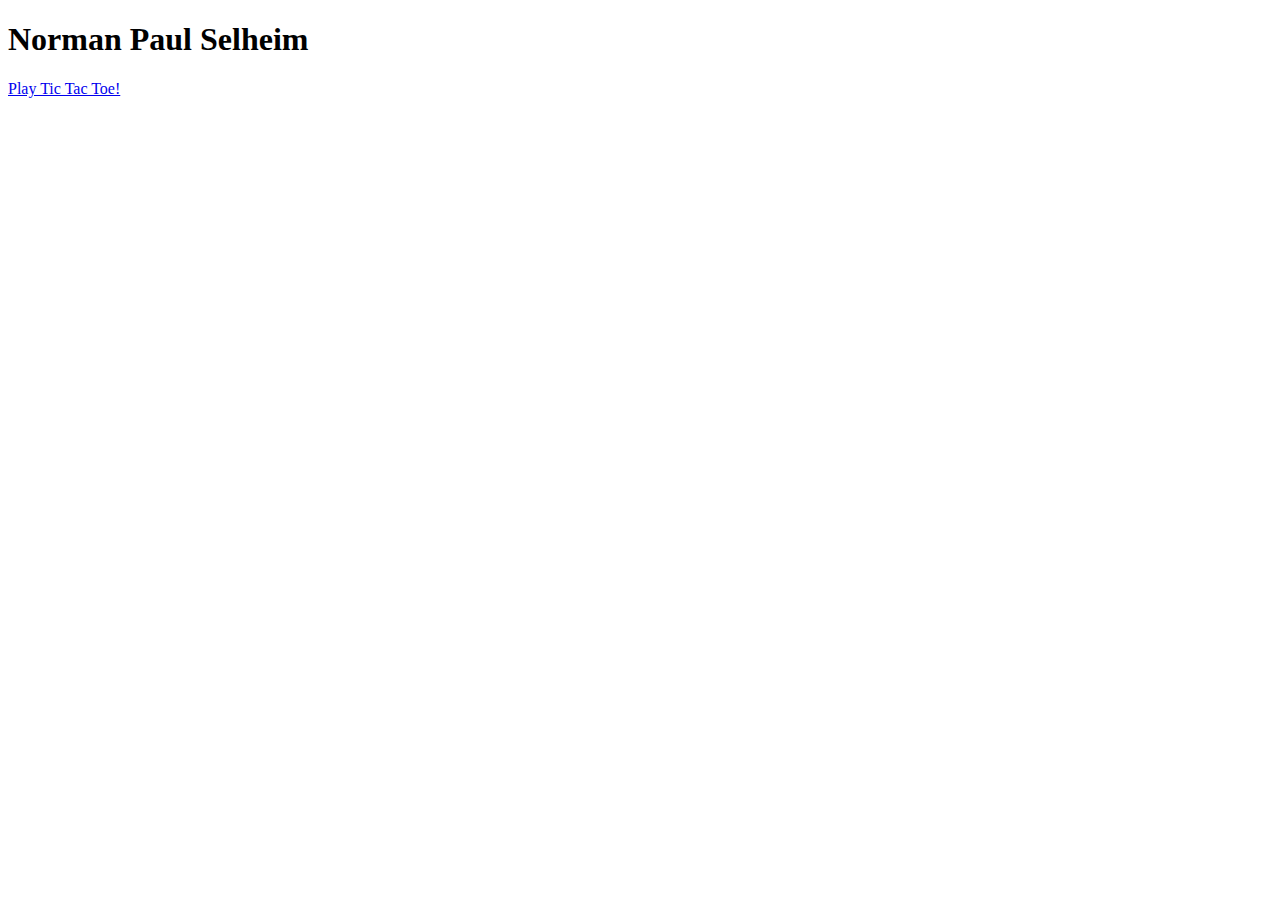
==== index.html @ f333058d "made new folders and moved stuff around" ====
<!DOCTYPE HTML PUBLIC "-//W3C//DTD HTML 4.01//EN" "http://www.w3.org/TR/html4/strict.dtd">
<html>
	<head>
		<title>N P Selheim</title>
	</head>
	<body>
		<h1>Norman Paul Selheim</h1>
		<a href="tictactoe.html">Play Tic Tac Toe!</a>
	</body>
</html>
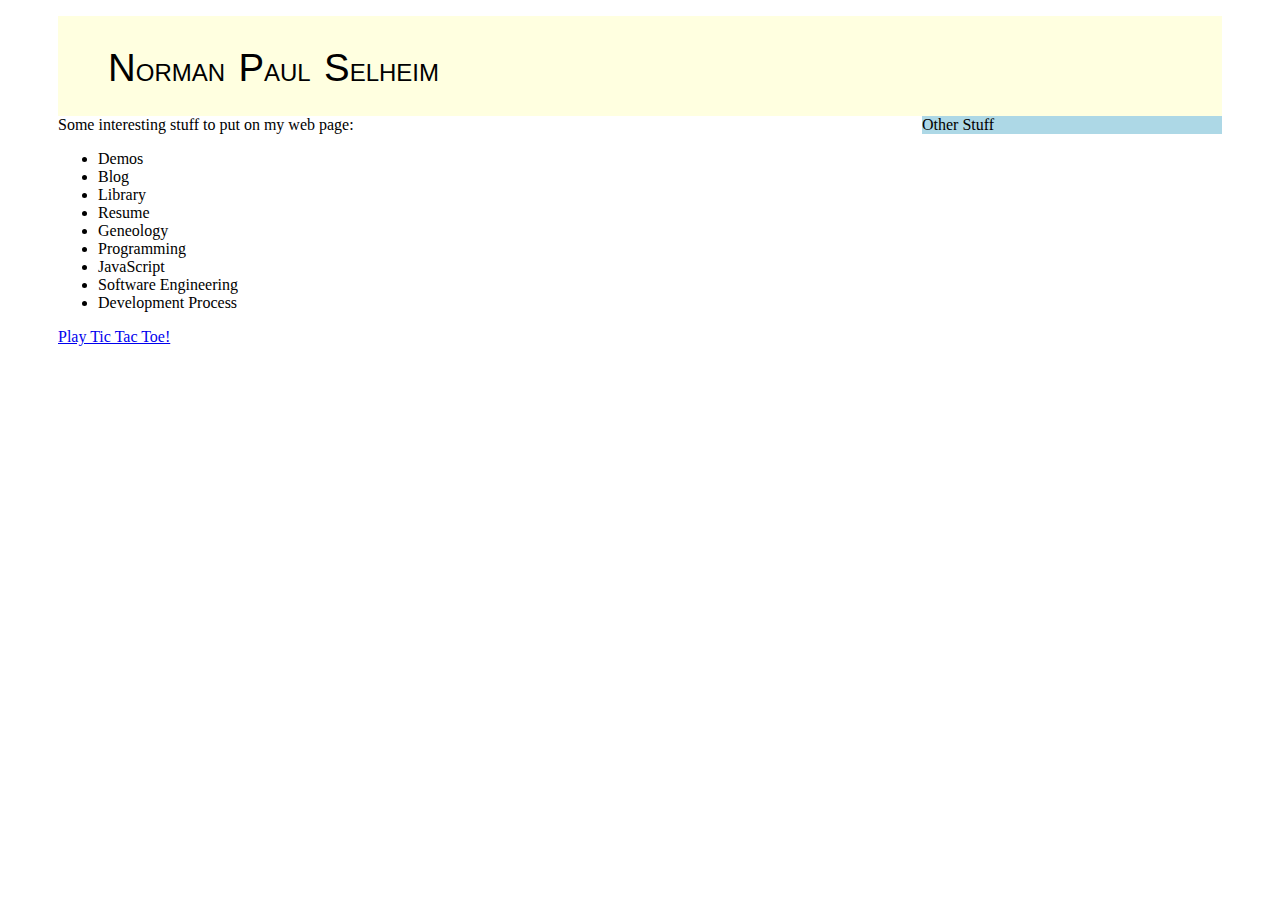
==== commit 5bbecab3: "improve grid.findFirstOpenCell()" ====
--- a/index.html
+++ b/index.html
@@ -2,9 +2,36 @@
 <html>
 	<head>
 		<title>N P Selheim</title>
+		<link rel="stylesheet" href="index.css" />
 	</head>
 	<body>
-		<h1>Norman Paul Selheim</h1>
-		<a href="tictactoe.html">Play Tic Tac Toe!</a>
+		<div id="banner">
+			<h1><span class="caps">N</span>ORMAN&nbsp;
+				<span class="caps">P</span>AUL&nbsp;
+				<span class="caps">S</span>ELHEIM
+			</h1>
+		</div>
+		<div id="contentWrapper">
+			<div id="mainContent">
+				Some interesting stuff to put on my web page:
+				<ul>
+					<li>Demos</li>
+					<li>Blog</li>
+					<li>Library</li>
+					<li>Resume</li>
+					<li>Geneology</li>
+					<li>Programming</li>
+					<li>JavaScript</li>
+					<li>Software Engineering</li>
+					<li>Development Process</li>
+				</ul>
+				<a href="app/tictactoe.html">Play Tic Tac Toe!</a>
+			</div>
+			<div id="rightSidebar">
+				Other Stuff
+			</div>
+			<div id="footer">
+			</div>
+		</div>
 	</body>
 </html>
--- a/index.css
+++ b/index.css
@@ -0,0 +1,31 @@
+#banner {
+	height: 100px;
+	background-color: lightyellow;
+	margin-left: 50px;
+	margin-right: 50px;
+}
+#banner h1 {
+	font-family: Arial, helvetica, sans-serif;
+	font-size: 1.5em;
+	font-weight: normal;
+	padding-top: 30px;
+	padding-left: 50px;
+}
+#banner h1 span.caps {
+	font-size: 1.6em;
+}
+#contentWrapper {
+	position: relative;
+	margin-left: 50px;
+	margin-right: 50px;
+}
+#rightSidebar {
+	position: absolute;
+	background-color: lightblue;
+	right: 0;
+	top: 0;
+	width: 300px;
+}
+#mainContent {
+	margin-right: 310px;
+}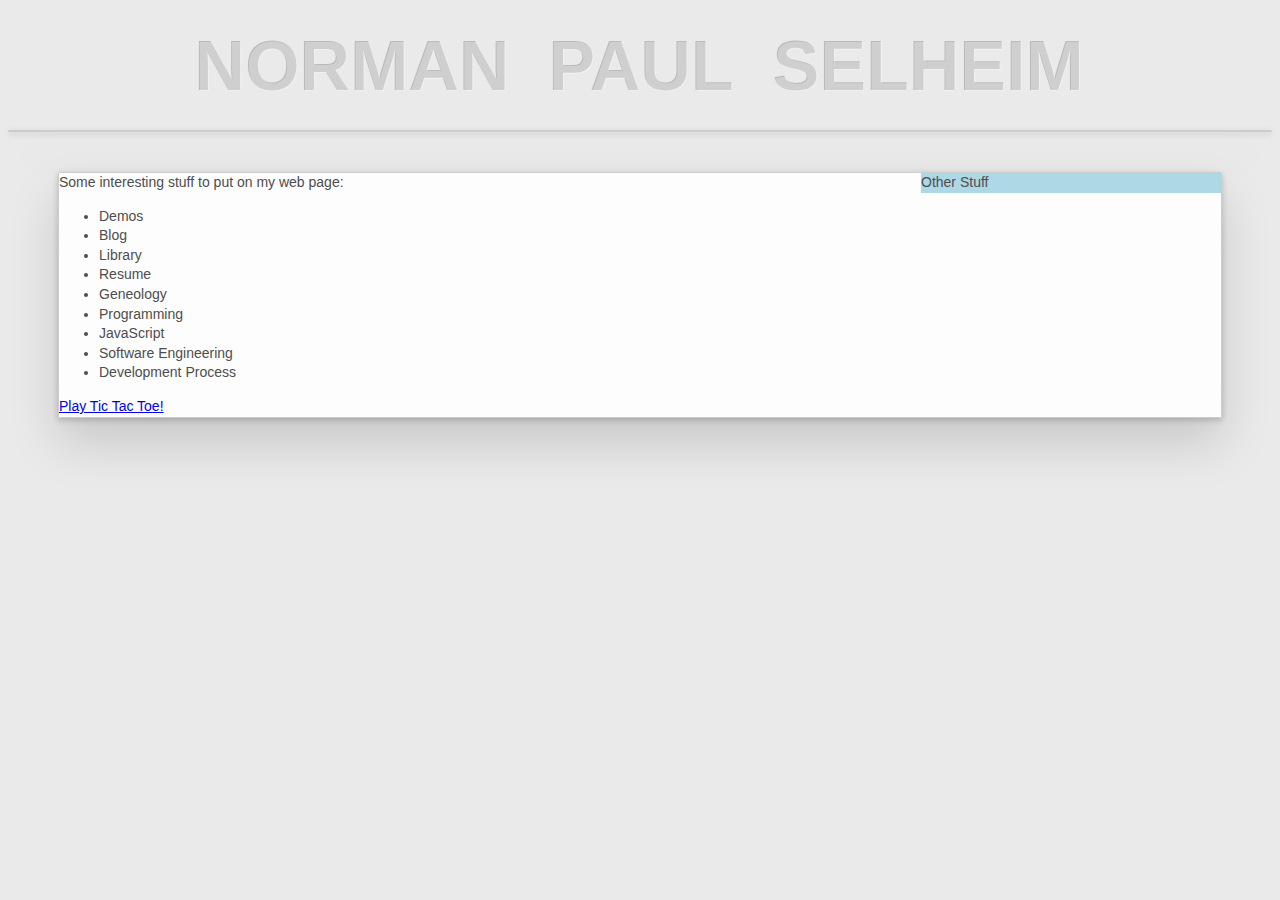
==== commit e296a3f8: "changed HTML id attributes to class attributes" ====
--- a/index.html
+++ b/index.html
@@ -2,17 +2,17 @@
 <html>
 	<head>
 		<title>N P Selheim</title>
-		<link rel="stylesheet" href="index.css" />
+		<link rel="stylesheet" href="index1.css" />
 	</head>
 	<body>
-		<div id="banner">
+		<div class="banner">
 			<h1><span class="caps">N</span>ORMAN&nbsp;
 				<span class="caps">P</span>AUL&nbsp;
 				<span class="caps">S</span>ELHEIM
 			</h1>
 		</div>
-		<div id="contentWrapper">
-			<div id="mainContent">
+		<div class="contentWrapper">
+			<div class="mainContent">
 				Some interesting stuff to put on my web page:
 				<ul>
 					<li>Demos</li>
@@ -27,7 +27,7 @@
 				</ul>
 				<a href="app/tictactoe.html">Play Tic Tac Toe!</a>
 			</div>
-			<div id="rightSidebar">
+			<div class="rightSidebar">
 				Other Stuff
 			</div>
 			<div id="footer">
--- a/index1.css
+++ b/index1.css
@@ -0,0 +1,62 @@
+body {
+    font: 14px 'Helvetica Neue', Helvetica, Arial, sans-serif;
+    line-height: 1.4em;
+    background: #eaeaea url('bg.png');
+    color: #4d4d4d;
+    -webkit-font-smoothing: antialiased;
+    -moz-font-smoothing: antialiased;
+    -ms-font-smoothing: antialiased;
+    -o-font-smoothing: antialiased;
+    font-smoothing: antialiased;
+}
+
+.banner {
+   background: #fff;
+    background: rgba(255, 255, 255, 0.9);
+    margin: 130px 0 40px 0;
+    border: 1px solid #ccc;
+    position: relative;
+    border-top-left-radius: 2px;
+    border-top-right-radius: 2px;
+    box-shadow: 0 2px 6px 0 rgba(0, 0, 0, 0.2),
+                0 25px 50px 0 rgba(0, 0, 0, 0.15);
+}
+
+.banner h1 {
+   position: absolute;
+    top: -120px;
+    width: 100%;
+    font-size: 70px;
+    font-weight: bold;
+    text-align: center;
+    color: #b3b3b3;
+    color: rgba(255, 255, 255, 0.3);
+    text-shadow: -1px -1px rgba(0, 0, 0, 0.2);
+    -webkit-text-rendering: optimizeLegibility;
+    -moz-text-rendering: optimizeLegibility;
+    -ms-text-rendering: optimizeLegibility;
+    -o-text-rendering: optimizeLegibility;
+    text-rendering: optimizeLegibility;
+}
+.contentWrapper {
+	position: relative;
+	margin-left: 50px;
+	margin-right: 50px;
+	background: #fff;
+    background: rgba(255, 255, 255, 0.9);
+    border: 1px solid #ccc;
+    border-top-left-radius: 2px;
+    border-top-right-radius: 2px;
+    box-shadow: 0 2px 6px 0 rgba(0, 0, 0, 0.2),
+                0 25px 50px 0 rgba(0, 0, 0, 0.15);
+}
+.rightSidebar {
+	position: absolute;
+	background-color: lightblue;
+	right: 0;
+	top: 0;
+	width: 300px;
+}
+.mainContent {
+	margin-right: 310px;
+}